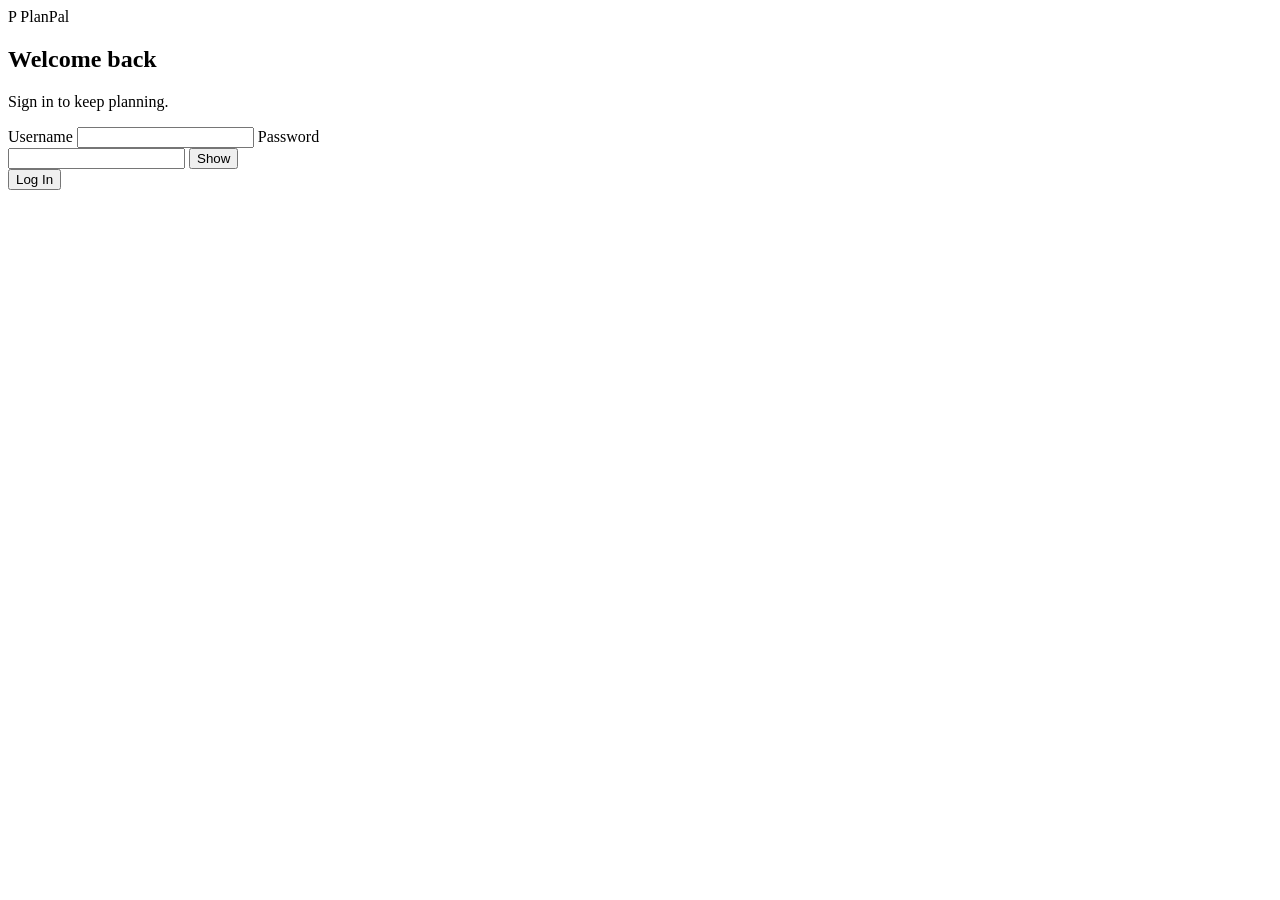
==== src/main/resources/web/index.html @ 8fc8a75b "PlanPal web: mobile front end reusing the desktop use cases Serves PlanPal over http so it can be us" ====
<!doctype html>
<html lang="en">
<head>
<meta charset="utf-8">
<meta name="viewport" content="width=device-width, initial-scale=1, viewport-fit=cover">
<meta name="theme-color" content="#33578f">
<title>PlanPal</title>
<link rel="stylesheet" href="/style.css">
</head>
<body>

<header id="topbar">
  <div class="brand">
    <span class="mark">P</span>
    <span>PlanPal</span>
  </div>
  <button id="signout" class="link" hidden>Sign out</button>
</header>

<main id="main">

  <section id="login-screen" class="screen">
    <div class="card login-card">
      <h1>Welcome back</h1>
      <p class="muted">Sign in to keep planning.</p>
      <label for="username">Username</label>
      <input id="username" autocapitalize="none" autocomplete="username" inputmode="text">
      <label for="password">Password</label>
      <div class="password-row">
        <input id="password" type="password" autocomplete="current-password">
        <button id="reveal" class="ghost" type="button" aria-label="Show password">Show</button>
      </div>
      <p id="login-error" class="error" hidden></p>
      <button id="signin" class="primary">Log In</button>
    </div>
  </section>

  <section id="events-screen" class="screen" hidden>
    <h1 id="greeting"></h1>
    <p class="muted" id="event-count"></p>
    <div id="event-list"></div>
  </section>

  <section id="event-screen" class="screen" hidden>
    <button id="back" class="link back">‹ All trips</button>
    <h1 id="event-name"></h1>
    <p class="muted" id="event-meta"></p>

    <div class="stats" id="stats"></div>

    <nav class="tabs" role="tablist">
      <button class="tab active" data-tab="expenses" role="tab">Expenses</button>
      <button class="tab" data-tab="activities" role="tab">Schedule</button>
      <button class="tab" data-tab="balances" role="tab">Balances</button>
    </nav>

    <div id="tab-expenses" class="tabpanel"></div>
    <div id="tab-activities" class="tabpanel" hidden></div>
    <div id="tab-balances" class="tabpanel" hidden></div>
  </section>

</main>

<script src="/app.js"></script>
</body>
</html>
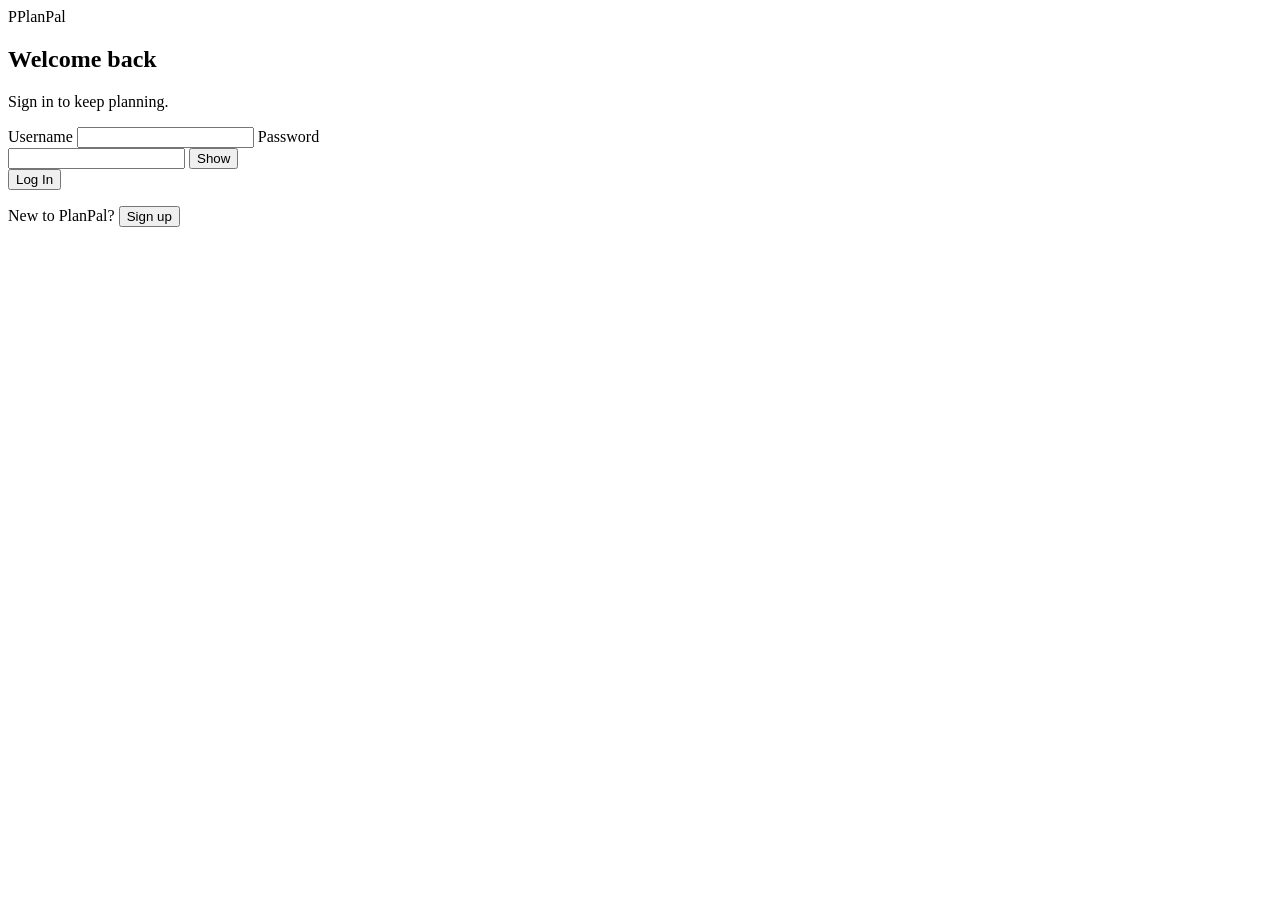
==== commit cd0944f4: "Cover the rest of the desktop features Adds the use cases the first version left out, each through i" ====
--- a/src/main/resources/web/index.html
+++ b/src/main/resources/web/index.html
@@ -3,64 +3,298 @@
 <head>
 <meta charset="utf-8">
 <meta name="viewport" content="width=device-width, initial-scale=1, viewport-fit=cover">
-<meta name="theme-color" content="#33578f">
+<meta name="theme-color" content="#306399">
 <title>PlanPal</title>
 <link rel="stylesheet" href="/style.css">
 </head>
 <body>
 
 <header id="topbar">
-  <div class="brand">
-    <span class="mark">P</span>
-    <span>PlanPal</span>
+  <div class="brand"><span class="mark">P</span><span>PlanPal</span></div>
+  <div class="topactions">
+    <button id="help-btn" class="icon" title="Help" aria-label="Help" hidden>?</button>
+    <button id="profile-btn" class="icon" title="Profile" aria-label="Profile" hidden>&#128100;</button>
+    <button id="signout" class="link" hidden>Logout</button>
   </div>
-  <button id="signout" class="link" hidden>Sign out</button>
 </header>
 
 <main id="main">
 
+  <!-- ------------------------------------------------------------ login -->
   <section id="login-screen" class="screen">
     <div class="card login-card">
       <h1>Welcome back</h1>
       <p class="muted">Sign in to keep planning.</p>
       <label for="username">Username</label>
-      <input id="username" autocapitalize="none" autocomplete="username" inputmode="text">
+      <input id="username" autocapitalize="none" autocomplete="username">
       <label for="password">Password</label>
       <div class="password-row">
         <input id="password" type="password" autocomplete="current-password">
-        <button id="reveal" class="ghost" type="button" aria-label="Show password">Show</button>
+        <button class="ghost reveal" type="button" data-for="password">Show</button>
       </div>
       <p id="login-error" class="error" hidden></p>
       <button id="signin" class="primary">Log In</button>
-    </div>
-  </section>
-
+      <p class="switch">New to PlanPal? <button id="to-signup" class="link">Sign up</button></p>
+    </div>
+  </section>
+
+  <!-- ----------------------------------------------------------- signup -->
+  <section id="signup-screen" class="screen" hidden>
+    <div class="card login-card">
+      <h1>Create your account</h1>
+      <p class="muted">Start planning events with your friends.</p>
+      <label for="su-username">Choose username</label>
+      <input id="su-username" autocapitalize="none">
+      <label for="su-display">Enter display name</label>
+      <input id="su-display">
+      <label for="su-email">Enter email</label>
+      <input id="su-email" type="email" autocapitalize="none" inputmode="email">
+      <label for="su-password">Choose password</label>
+      <div class="password-row">
+        <input id="su-password" type="password" autocomplete="new-password">
+        <button class="ghost reveal" type="button" data-for="su-password">Show</button>
+      </div>
+      <div id="strength" class="strength" hidden>
+        <div class="bars"><i></i><i></i><i></i></div>
+        <ul id="rules" class="rules"></ul>
+      </div>
+      <p id="signup-error" class="error" hidden></p>
+      <button id="signup" class="primary">Sign up</button>
+      <p class="switch">Already have an account? <button id="to-login" class="link">Go to Login</button></p>
+    </div>
+  </section>
+
+  <!-- ----------------------------------------------------------- events -->
   <section id="events-screen" class="screen" hidden>
-    <h1 id="greeting"></h1>
+    <div class="panel-head">
+      <h1 id="greeting"></h1>
+      <button id="new-event" class="add" aria-label="Create event">+</button>
+    </div>
     <p class="muted" id="event-count"></p>
+
+    <div id="event-form" class="card panel" hidden>
+      <h2 class="panel-title" id="event-form-title">Create Event</h2>
+      <label for="ev-name">Event name</label>
+      <input id="ev-name">
+      <label for="ev-desc">Description</label>
+      <input id="ev-desc">
+      <label for="ev-loc">Location</label>
+      <input id="ev-loc">
+      <label for="ev-budget">Budget</label>
+      <input id="ev-budget" type="number" inputmode="decimal" step="0.01">
+      <label for="ev-currency">Event currency</label>
+      <select id="ev-currency"></select>
+      <div class="two">
+        <div><label for="ev-start">Start date</label><input id="ev-start" type="date"></div>
+        <div><label for="ev-stime">Start time</label><input id="ev-stime" type="time"></div>
+      </div>
+      <div class="two">
+        <div><label for="ev-end">End date</label><input id="ev-end" type="date"></div>
+        <div><label for="ev-etime">End time</label><input id="ev-etime" type="time"></div>
+      </div>
+      <p id="ev-error" class="error" hidden></p>
+      <button id="ev-save" class="primary">Save</button>
+    </div>
+
     <div id="event-list"></div>
   </section>
 
+  <!-- ------------------------------------------------------------ event -->
   <section id="event-screen" class="screen" hidden>
     <button id="back" class="link back">‹ All trips</button>
-    <h1 id="event-name"></h1>
-    <p class="muted" id="event-meta"></p>
-
-    <div class="stats" id="stats"></div>
-
-    <nav class="tabs" role="tablist">
-      <button class="tab active" data-tab="expenses" role="tab">Expenses</button>
-      <button class="tab" data-tab="activities" role="tab">Schedule</button>
-      <button class="tab" data-tab="balances" role="tab">Balances</button>
-    </nav>
-
-    <div id="tab-expenses" class="tabpanel"></div>
-    <div id="tab-activities" class="tabpanel" hidden></div>
-    <div id="tab-balances" class="tabpanel" hidden></div>
+
+    <div class="card panel">
+      <div class="panel-head">
+        <h1 id="event-name"></h1>
+        <button id="edit-event" class="ghost small">Edit</button>
+      </div>
+      <p class="detail" id="event-description"></p>
+      <p class="detail" id="event-location"></p>
+      <p class="detail" id="event-dates"></p>
+    </div>
+
+    <div class="card panel"><div class="stats" id="stats"></div></div>
+
+    <div class="card panel">
+      <div class="panel-head">
+        <h2 class="panel-title">Attendees</h2>
+        <button id="guest-toggle" class="add" aria-label="Add attendee">+</button>
+      </div>
+      <div id="guest-form" class="addform" hidden>
+        <label for="guest-name">Username</label>
+        <input id="guest-name" autocapitalize="none" placeholder="Search by username">
+        <div id="guest-results" class="chips"></div>
+        <p id="guest-error" class="error" hidden></p>
+      </div>
+      <div id="attendee-list"></div>
+    </div>
+
+    <div class="card panel">
+      <div class="panel-head">
+        <h2 class="panel-title">Activities</h2>
+        <button id="act-toggle" class="add" aria-label="Add activity">+</button>
+      </div>
+      <div id="act-form" class="addform" hidden>
+        <label for="act-name">Activity name</label>
+        <input id="act-name">
+        <div class="two">
+          <div><label for="act-date">Date</label><input id="act-date" type="date"></div>
+          <div><label for="act-time">Time</label><input id="act-time" type="time"></div>
+        </div>
+        <label for="act-loc">Location</label>
+        <input id="act-loc">
+        <p id="act-error" class="error" hidden></p>
+        <button id="act-save" class="primary">Save activity</button>
+      </div>
+      <div id="activity-list"></div>
+    </div>
+
+    <div class="card panel">
+      <div class="panel-head">
+        <h2 class="panel-title">Expenses</h2>
+        <button id="add-toggle" class="add" aria-label="Add expense">+</button>
+      </div>
+      <div id="add-form" class="addform" hidden>
+        <label for="ex-name">What was it for?</label>
+        <input id="ex-name" placeholder="Dinner">
+        <label for="ex-amount">Amount</label>
+        <input id="ex-amount" type="number" inputmode="decimal" step="0.01" placeholder="42.50">
+        <label for="ex-payer">Who paid?</label>
+        <select id="ex-payer"></select>
+        <label>Split between</label>
+        <div id="ex-debtors" class="chips"></div>
+        <p id="ex-error" class="error" hidden></p>
+        <button id="ex-save" class="primary">Add expense</button>
+      </div>
+      <div id="expense-list"></div>
+    </div>
+
+    <div class="card panel">
+      <div class="panel-head">
+        <h2 class="panel-title">Itinerary</h2>
+        <button id="itin-load" class="ghost small">Load</button>
+      </div>
+      <div id="itinerary-list"><p class="empty">Tap Load to build the timeline.</p></div>
+    </div>
+
+    <div class="card panel">
+      <h2 class="panel-title">Who Owes What</h2>
+      <p class="detail">Current balances by attendee.</p>
+      <div id="balance-list"></div>
+    </div>
+
+    <div class="card panel">
+      <h2 class="panel-title">Weather at Location</h2>
+      <div id="weather"><p class="empty">Loading…</p></div>
+    </div>
+
+    <div class="card panel">
+      <div class="panel-head">
+        <h2 class="panel-title">Location Insights</h2>
+        <span class="detail nowrap">AI-generated estimates</span>
+      </div>
+      <div id="insight"><p class="empty">Loading…</p></div>
+    </div>
+
+    <button id="delete-event" class="danger wide">Delete this trip</button>
+  </section>
+
+  <!-- ---------------------------------------------------------- profile -->
+  <section id="profile-screen" class="screen" hidden>
+    <button class="link back" data-back>‹ Back</button>
+
+    <div class="card panel">
+      <div class="profile-head">
+        <div id="avatar" class="avatar"></div>
+        <div>
+          <h1 id="pf-username"></h1>
+          <p class="detail" id="pf-counts"></p>
+        </div>
+      </div>
+      <label for="pf-photo" class="filelabel">Change photo</label>
+      <input id="pf-photo" type="file" accept="image/*" hidden>
+      <label for="pf-bio">Bio</label>
+      <input id="pf-bio">
+      <button id="pf-save" class="primary">Save</button>
+    </div>
+
+    <div class="card panel">
+      <h2 class="panel-title">Find people</h2>
+      <input id="find-user" placeholder="Search by name, then pick someone to follow">
+      <div id="find-results"></div>
+    </div>
+
+    <div class="card panel">
+      <div class="panel-head">
+        <h2 class="panel-title" id="conn-title">Following</h2>
+        <div class="segmented">
+          <button id="tab-following" class="seg on">Following</button>
+          <button id="tab-followers" class="seg">Followers</button>
+        </div>
+      </div>
+      <div id="conn-list"></div>
+    </div>
+
+    <div class="card panel">
+      <h2 class="panel-title">Preferred currency</h2>
+      <select id="pref-currency"></select>
+      <p class="detail">Every amount in PlanPal is shown in this currency.</p>
+    </div>
+
+    <div class="card panel">
+      <h2 class="panel-title">Account Settings</h2>
+      <label for="ac-display">Display name</label>
+      <div class="password-row">
+        <input id="ac-display"><button id="ac-display-save" class="ghost">Save</button>
+      </div>
+      <label for="ac-username">Username</label>
+      <div class="password-row">
+        <input id="ac-username" autocapitalize="none"><button id="ac-username-save" class="ghost">Save</button>
+      </div>
+      <label for="ac-address">Home address</label>
+      <div class="password-row">
+        <input id="ac-address"><button id="ac-address-save" class="ghost">Save</button>
+      </div>
+      <label for="ac-old">Current password</label>
+      <input id="ac-old" type="password">
+      <label for="ac-new">New password</label>
+      <input id="ac-new" type="password">
+      <label for="ac-confirm">Confirm new password</label>
+      <input id="ac-confirm" type="password">
+      <button id="ac-password-save" class="primary">Change password</button>
+      <p id="ac-msg" class="error" hidden></p>
+    </div>
+  </section>
+
+  <!-- ------------------------------------------------------------- help -->
+  <section id="help-screen" class="screen" hidden>
+    <button class="link back" data-back>‹ Back</button>
+    <div class="card panel">
+      <h1>How PlanPal works</h1>
+      <h2 class="panel-title">Trips</h2>
+      <p class="detail">Create a trip with a location, dates, a currency and a budget. Everything
+        else hangs off it.</p>
+      <h2 class="panel-title">Attendees</h2>
+      <p class="detail">Add the people coming. Only attendees can be part of a shared expense.</p>
+      <h2 class="panel-title">Activities</h2>
+      <p class="detail">Give each plan a date, time and place. PlanPal checks it fits inside the
+        trip and does not clash with anything already booked, then builds an itinerary with
+        travel estimates between locations.</p>
+      <h2 class="panel-title">Expenses</h2>
+      <p class="detail">Record what was paid, by whom, and in which currency. Split it evenly or
+        pick exactly who shares it. Settle an expense once someone has paid it back.</p>
+      <h2 class="panel-title">Who owes what</h2>
+      <p class="detail">PlanPal nets every expense out and shows each person a single number in
+        your preferred display currency.</p>
+      <h2 class="panel-title">Your profile</h2>
+      <p class="detail">Change your photo, bio, display name, username, home address and password.
+        Follow other users to find them faster when adding attendees.</p>
+    </div>
   </section>
 
 </main>
 
+<div id="toast" class="toast" hidden></div>
 <script src="/app.js"></script>
 </body>
 </html>
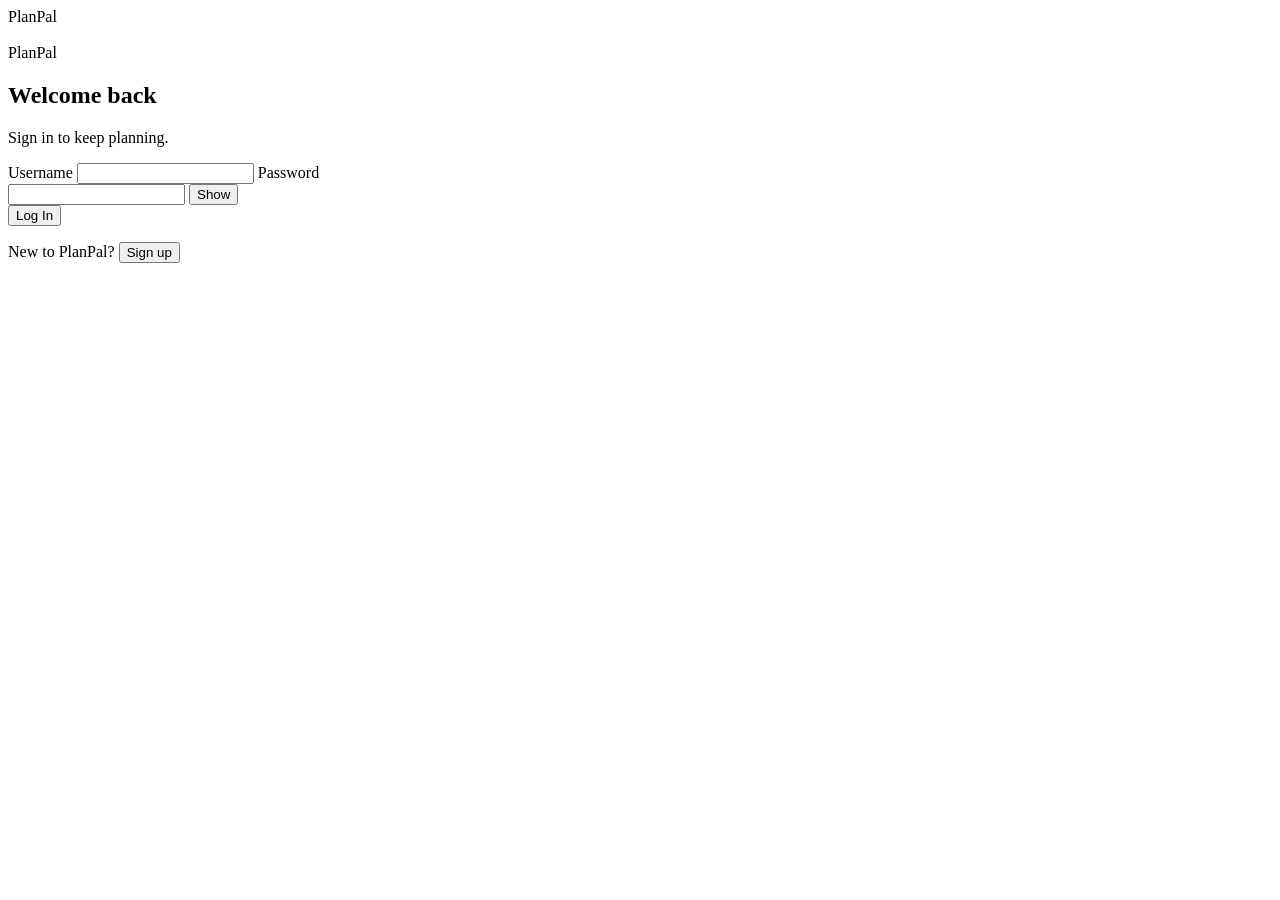
==== commit 32e8c82c: "Show the PlanPal logo in the header and on the login and signup cards" ====
--- a/src/main/resources/web/index.html
+++ b/src/main/resources/web/index.html
@@ -10,7 +10,7 @@
 <body>
 
 <header id="topbar">
-  <div class="brand"><span class="mark">P</span><span>PlanPal</span></div>
+  <div class="brand"><img class="mark" src="/logo-mark.png" alt=""><span>PlanPal</span></div>
   <div class="topactions">
     <button id="help-btn" class="icon" title="Help" aria-label="Help" hidden>?</button>
     <button id="profile-btn" class="icon" title="Profile" aria-label="Profile" hidden>&#128100;</button>
@@ -23,8 +23,14 @@
   <!-- ------------------------------------------------------------ login -->
   <section id="login-screen" class="screen">
     <div class="card login-card">
-      <h1>Welcome back</h1>
-      <p class="muted">Sign in to keep planning.</p>
+      <div class="auth-head">
+        <img src="/logo-mark.png" alt="">
+        <div>
+          <div class="auth-name">PlanPal</div>
+          <h1>Welcome back</h1>
+          <p class="muted">Sign in to keep planning.</p>
+        </div>
+      </div>
       <label for="username">Username</label>
       <input id="username" autocapitalize="none" autocomplete="username">
       <label for="password">Password</label>
@@ -41,8 +47,14 @@
   <!-- ----------------------------------------------------------- signup -->
   <section id="signup-screen" class="screen" hidden>
     <div class="card login-card">
-      <h1>Create your account</h1>
-      <p class="muted">Start planning events with your friends.</p>
+      <div class="auth-head">
+        <img src="/logo-mark.png" alt="">
+        <div>
+          <div class="auth-name">PlanPal</div>
+          <h1>Create your account</h1>
+          <p class="muted">Start planning events with your friends.</p>
+        </div>
+      </div>
       <label for="su-username">Choose username</label>
       <input id="su-username" autocapitalize="none">
       <label for="su-display">Enter display name</label>
@@ -106,7 +118,12 @@
     <div class="card panel">
       <div class="panel-head">
         <h1 id="event-name"></h1>
-        <button id="edit-event" class="ghost small">Edit</button>
+        <div class="rowbtns">
+          <label for="ev-photo" class="ghost small filelabel">Photo</label>
+          <input id="ev-photo" type="file" accept="image/*" hidden>
+          <button id="ev-report" class="ghost small">Export</button>
+          <button id="edit-event" class="ghost small">Edit</button>
+        </div>
       </div>
       <p class="detail" id="event-description"></p>
       <p class="detail" id="event-location"></p>
@@ -155,6 +172,7 @@
         <button id="add-toggle" class="add" aria-label="Add expense">+</button>
       </div>
       <div id="add-form" class="addform" hidden>
+        <h3 id="ex-form-title" class="formtitle">Add expense</h3>
         <label for="ex-name">What was it for?</label>
         <input id="ex-name" placeholder="Dinner">
         <label for="ex-amount">Amount</label>
@@ -181,6 +199,14 @@
       <h2 class="panel-title">Who Owes What</h2>
       <p class="detail">Current balances by attendee.</p>
       <div id="balance-list"></div>
+    </div>
+
+    <div class="card panel">
+      <div class="panel-head">
+        <h2 class="panel-title">Event Map</h2>
+        <button id="map-load" class="ghost small">Load</button>
+      </div>
+      <div id="map-box"><p class="empty">Tap Load to plot the trip.</p></div>
     </div>
 
     <div class="card panel">
